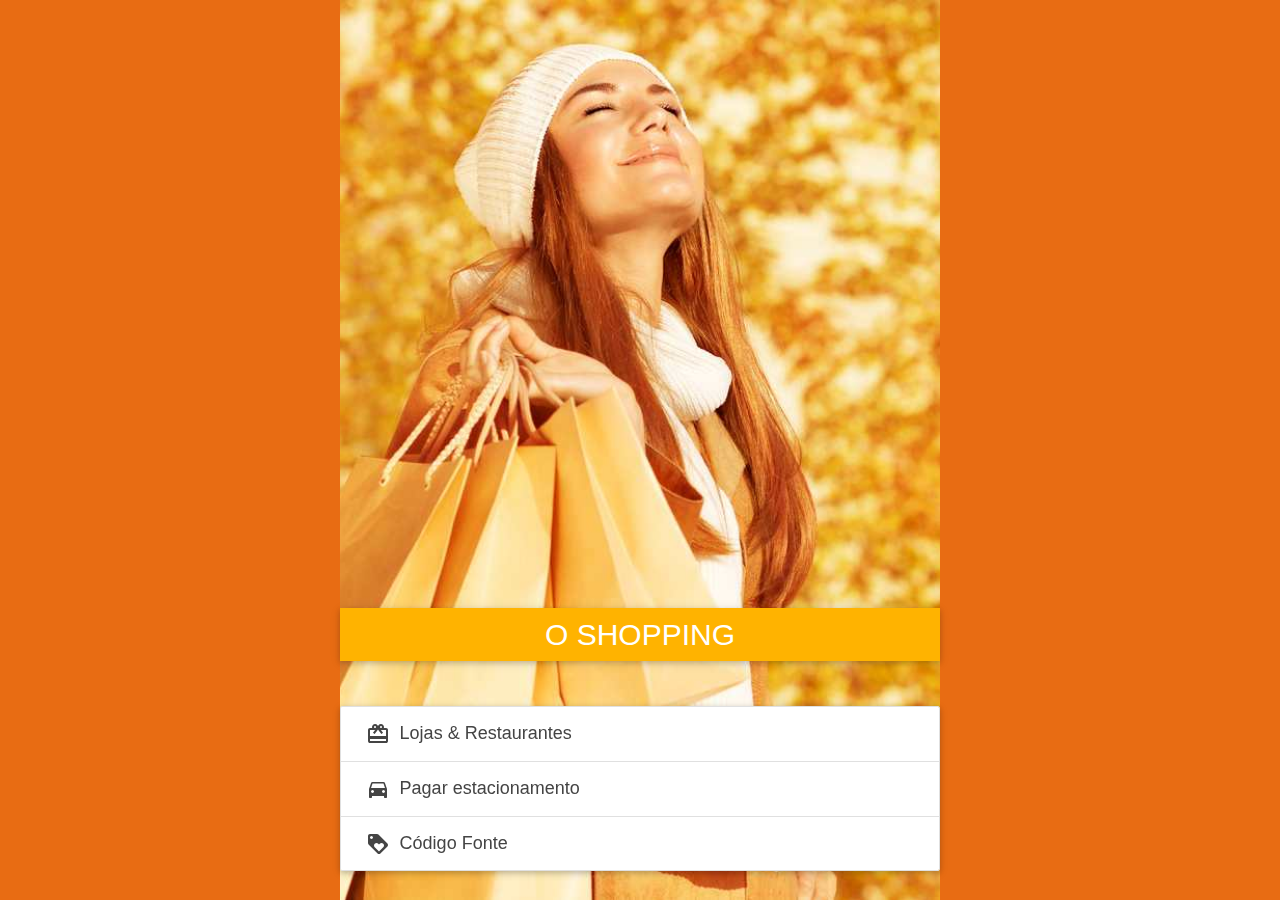
==== index.html @ 3c08430a "upload" ====
<!doctype html>
<html lang="pt-br" Xmanifest="appcache.manifest">
<head>
    <meta charset="utf-8">
    <meta http-equiv="x-ua-compatible" content="ie=edge">
    <title>Shopping</title>
    <meta name="description" content="WebApp de exemplo">
    <meta name="viewport" content="width=device-width, initial-scale=1">
    <link rel="stylesheet" href="css/main.css">
    
    <link rel="manifest" href="manifest.json">

    <!-- Add to homescreen for Chrome on Android -->
    <meta name="mobile-web-app-capable" content="yes">
    <link rel="icon" sizes="192x192" href="img/icon.png">
    <meta name="theme-color" content="#F77F00">

    <!-- Add to homescreen for Safari on iOS -->
    <meta name="apple-mobile-web-app-capable" content="yes">
    <meta name="apple-mobile-web-app-title" content="Shopping">
    <meta name="apple-mobile-web-app-status-bar-style" content="black-translucent">
    <link rel="apple-touch-icon-precomposed" href="img/icon.png">

    <!-- Tile icon for Win8 (144x144 + tile color) -->
    <meta name="msapplication-TileImage" content="img/icon.png">
    <meta name="msapplication-TileColor" content="#F77F00">

    <script>
    if (window.location.protocol != "https:" && window.location.hostname == "sergiolopes.github.io")
        window.location.href = "https:" + window.location.href.substring(window.location.protocol.length);
    </script>

</head>
<body>
<div class="current-page">


<main class="home">
	
	<h1 class="z-depth-1">O Shopping</h1>

	<div class="collection z-depth-1">
		<a href="lojas.html" class="collection-item waves-effect">
			<i class="material-icons">card_giftcard</i>
			Lojas &amp; Restaurantes
		</a>	

		<a href="pagar-estacionamento.html" class="collection-item waves-effect">
			<i class="material-icons">directions_car</i>
			Pagar estacionamento
		</a>

		<a href="https://github.com/sergiolopes/shopping" class="collection-item waves-effect" target="_blank">
			<i class="material-icons">loyalty</i>
			Código Fonte
		</a>
	</div>

</main>

</div><!--/.current-page-->

<script src="js/vendor/jquery.min.js"></script>
<script src="js/vendor/materialize-0.97.0.min.js"></script>
<script src="js/spa.js"></script>
<script src="js/main.js"></script>
<script src="js/install.js"></script>

<script src="js/pagamento.js"></script>
<script src="js/vendor/quagga.min.js"></script>
<script src="js/barcode.js"></script>

</body>
</html>
---- css/main.css ----
@font-face{font-family:Material Icons;src:local("Material Icons"),local("MaterialIcons-Regular"),url(../icons/MaterialIcons-Regular.ttf);font-weight:400;font-style:normal}.material-icons{font-family:Material Icons;font-weight:400;font-style:normal;font-size:24px;display:inline-block;width:1em;height:1em;line-height:1;text-transform:none;letter-spacing:normal;word-wrap:normal;-webkit-font-smoothing:antialiased;text-rendering:optimizeLegibility;-moz-osx-font-smoothing:grayscale;-webkit-font-feature-settings:'liga';font-feature-settings:'liga'}.amber.lighten-5{background-color:#fff8e1!important}.amber{background-color:#ffc107!important}.amber.darken-2{background-color:#ffa000!important}.amber.darken-4{background-color:#ff6f00!important}.orange{background-color:#ff9800!important}.blue-grey-text{color:#607d8b!important}.grey-text{color:#9e9e9e!important}.grey-text.text-darken-3{color:#424242!important}.black-text{color:#000!important}.white{background-color:#fff!important}.white-text{color:#fff!important}

/*! normalize.css v3.0.2 | MIT License | git.io/normalize */html{font-family:sans-serif;-ms-text-size-adjust:100%;-webkit-text-size-adjust:100%}body{margin:0}main{display:block}a{background-color:transparent}a:active,a:hover{outline:0}strong{font-weight:700}h1{font-size:2em;margin:.67em 0}img{border:0}button,input{color:inherit;font:inherit;margin:0}button{overflow:visible;text-transform:none}button,html input[type=button],input[type=reset],input[type=submit]{-webkit-appearance:button;cursor:pointer}html input[disabled]{cursor:default}button::-moz-focus-inner,input::-moz-focus-inner{border:0;padding:0}input{line-height:normal}input[type=checkbox],input[type=radio]{box-sizing:border-box;padding:0}input[type=number]::-webkit-inner-spin-button,input[type=number]::-webkit-outer-spin-button{height:auto}input[type=search]{-webkit-appearance:textfield;box-sizing:content-box}input[type=search]::-webkit-search-cancel-button,input[type=search]::-webkit-search-decoration{-webkit-appearance:none}html{box-sizing:border-box}*,:after,:before{box-sizing:inherit}ul{list-style-type:none}a{color:#039be5;text-decoration:none;-webkit-tap-highlight-color:transparent}.valign-wrapper{display:-webkit-box;display:-ms-flexbox;display:-webkit-flex;display:flex;-webkit-flex-align:center;-ms-flex-align:center;-webkit-align-items:center;-webkit-box-align:center;align-items:center}ul{padding:0}ul li{list-style-type:none}.btn,.btn-floating,.btn-large,.card-panel,.dropdown-content,.toast,.z-depth-1{box-shadow:0 2px 5px 0 rgba(0,0,0,.16),0 2px 10px 0 rgba(0,0,0,.12)}.btn-floating:hover,.btn-large:hover,.btn:hover{box-shadow:0 5px 11px 0 rgba(0,0,0,.18),0 4px 15px 0 rgba(0,0,0,.15)}.modal{box-shadow:0 16px 28px 0 rgba(0,0,0,.22),0 25px 55px 0 rgba(0,0,0,.21)}i{line-height:inherit}.parallax-container{position:relative;overflow:hidden;height:500px}.parallax{top:0;left:0;right:0;z-index:-1}.parallax,.parallax img{position:absolute;bottom:0}.parallax img{display:none;left:50%;min-width:100%;min-height:100%;-webkit-transform:translateZ(0);transform:translateZ(0);-webkit-transform:translateX(-50%);-ms-transform:translateX(-50%);transform:translateX(-50%)}.collection{margin:.5rem 0 1rem;border:1px solid #e0e0e0;border-radius:2px;overflow:hidden;position:relative}.collection .collection-item{background-color:#fff;line-height:1.5rem;padding:10px 20px;margin:0;border-bottom:1px solid #e0e0e0}.collection .collection-item:last-child{border-bottom:none}.collection a.collection-item{display:block;-webkit-transition:.25s;transition:.25s;color:#42a5f5}.collection a.collection-item:not(.active):hover{background-color:#ddd}input[type=range],input[type=range]+.thumb{-webkit-touch-callout:none;-webkit-user-select:none;-moz-user-select:none;-ms-user-select:none;user-select:none}.container{margin:0 auto;max-width:1280px;width:90%}@media only screen and (min-width:601px){.container{width:85%}}@media only screen and (min-width:993px){.container{width:70%}}.section{padding-top:1rem;padding-bottom:1rem}.row{margin-left:auto;margin-right:auto;margin-bottom:20px}.row:after{content:"";display:table;clear:both}.row .col{float:left;box-sizing:border-box;padding:0 .75rem}.row .col.s2{width:16.66667%;margin-left:0}.row .col.s3{width:25%;margin-left:0}.row .col.s4{width:33.33333%;margin-left:0}.row .col.s8{width:66.66667%;margin-left:0}.row .col.s12{width:100%;margin-left:0}nav .input-field{margin:0}nav .input-field input{height:100%;font-size:1.2rem;border:none;padding-left:2rem}nav .input-field input:focus,nav .input-field input[type=date]:valid,nav .input-field input[type=email]:valid,nav .input-field input[type=password]:valid,nav .input-field input[type=text]:valid,nav .input-field input[type=url]:valid{border:none;box-shadow:none}nav .input-field label{top:0;left:0}nav .input-field label i{color:hsla(0,0%,100%,.7);-webkit-transition:color .3s;transition:color .3s}nav .input-field label.active i{color:#fff}nav .input-field label.active{-webkit-transform:translateY(0);-ms-transform:translateY(0);transform:translateY(0)}a{text-decoration:none}html{line-height:1.5;font-family:Roboto,sans-serif;font-weight:400;color:rgba(0,0,0,.87)}@media only screen and (min-width:0){html{font-size:14px}}@media only screen and (min-width:992px){html{font-size:14.5px}}@media only screen and (min-width:1200px){html{font-size:15px}}h1,h2,h5,h6{font-weight:400;line-height:1.1}h1{font-size:4.2rem;margin:2.1rem 0 1.68rem}h1,h2{line-height:110%}h2{font-size:3.56rem;margin:1.78rem 0 1.424rem}h5{font-size:1.64rem;margin:.82rem 0 .656rem}h5,h6{line-height:110%}h6{font-size:1rem;margin:.5rem 0 .4rem}strong{font-weight:500}.card-panel{-webkit-transition:box-shadow .25s;transition:box-shadow .25s;padding:20px;margin:.5rem 0 1rem;border-radius:2px;background-color:#fff}#toast-container{display:block;position:fixed;z-index:6}@media only screen and (max-width:600px){#toast-container{min-width:100%;bottom:0}}@media only screen and (min-width:601px) and (max-width:992px){#toast-container{min-width:30%;left:5%;bottom:7%}}@media only screen and (min-width:993px){#toast-container{min-width:8%;top:10%;right:7%}}.toast{border-radius:2px;top:0;width:auto;clear:both;margin-top:10px;position:relative;max-width:100%;height:48px;line-height:48px;background-color:#323232;padding:0 25px;font-size:1.1rem;font-weight:300;color:#fff;display:-webkit-box;display:-ms-flexbox;display:-webkit-flex;display:flex;-webkit-flex-align:center;-ms-flex-align:center;-webkit-align-items:center;-webkit-box-align:center;align-items:center;-webkit-justify-content:space-between;-webkit-box-pack:justify;-ms-flex-pack:justify;justify-content:space-between}.toast .btn,.toast .btn-flat,.toast .btn-large{margin:0;margin-left:3rem}.toast.rounded{border-radius:24px}@media only screen and (max-width:600px){.toast{width:100%;border-radius:0}}@media only screen and (min-width:601px) and (max-width:992px){.toast{float:left}}@media only screen and (min-width:993px){.toast{float:right}}.tabs{position:relative;height:48px;background-color:#fff;margin:0 auto;width:100%;white-space:nowrap}.tabs .tab{display:block;float:left;text-align:center;line-height:48px;height:48px;padding:0 20px;margin:0;text-transform:uppercase;letter-spacing:.8px;width:15%}.tabs .tab a{color:#ee6e73;display:block;width:100%;height:100%;-webkit-transition:color .28s ease;transition:color .28s ease}.tabs .tab a:hover{color:#f9c9cb}.tabs .indicator{position:absolute;bottom:0;height:2px;background-color:#f6b2b5;will-change:left,right}.tabs .tab{padding:0}.btn,.btn-large{border:none;border-radius:2px;display:inline-block;height:36px;line-height:36px;outline:0;padding:0 2rem;text-transform:uppercase;vertical-align:middle;-webkit-tap-highlight-color:transparent}.btn-floating:disabled,.btn-large:disabled,.btn:disabled{background-color:#dfdfdf!important;box-shadow:none;color:#9f9f9f!important;cursor:default}.btn-floating:disabled *,.btn-large:disabled *{pointer-events:none}.btn-floating:disabled:hover,.btn-large:disabled:hover,.btn:disabled:hover{background-color:#dfdfdf;color:#9f9f9f}.btn-floating i,.btn-large i{font-size:1.3rem;line-height:inherit}.btn,.btn-large{text-decoration:none;color:#fff;background-color:#42a5f5;text-align:center;letter-spacing:.5px;-webkit-transition:.2s ease-out;transition:.2s ease-out;cursor:pointer}.btn-large:hover,.btn:hover{background-color:#5ab1f6}.btn-floating{position:relative;overflow:hidden;z-index:1;width:37px;height:37px;padding:0;background-color:#42a5f5;border-radius:50%;-webkit-transition:.3s;transition:.3s;cursor:pointer;vertical-align:middle}.btn-floating,.btn-floating i{display:inline-block;color:#fff;line-height:37px}.btn-floating i{width:inherit;text-align:center;font-size:1.6rem}.btn-floating:before{border-radius:0}.btn-floating.btn-large{width:55.5px;height:55.5px}.btn-floating.btn-large i{line-height:55.5px}.fixed-action-btn{position:fixed;right:23px;bottom:23px;padding-top:15px;margin-bottom:0;z-index:4}.btn-large{height:54px;line-height:56px}.btn-large i{font-size:1.6rem}.dropdown-content{background-color:#fff;margin:0;display:none;min-width:100px;max-height:650px;overflow-y:auto;opacity:0;position:absolute;z-index:5;will-change:width,height}.dropdown-content li{clear:both;color:rgba(0,0,0,.87);cursor:pointer;line-height:1.5rem;width:100%;text-align:left;text-transform:none}.dropdown-content li:hover{background-color:#eee}.dropdown-content li>a{font-size:1.2rem;color:#42a5f5;display:block;padding:1rem}

/*!
 * Waves v0.6.0
 * http://fian.my.id/Waves
 *
 * Copyright 2014 Alfiana E. Sibuea and other contributors
 * Released under the MIT license
 * https://github.com/fians/Waves/blob/master/LICENSE
 */.waves-effect{position:relative;cursor:pointer;display:inline-block;overflow:hidden;-webkit-user-select:none;-moz-user-select:none;-ms-user-select:none;user-select:none;-webkit-tap-highlight-color:transparent;vertical-align:middle;z-index:1;will-change:opacity,transform;-webkit-transition:all .3s ease-out;transition:all .3s ease-out}.waves-effect .waves-ripple{position:absolute;border-radius:50%;width:20px;height:20px;margin-top:-10px;margin-left:-10px;opacity:0;background:rgba(0,0,0,.2);-webkit-transition:all .7s ease-out;transition:all .7s ease-out;-webkit-transition-property:-webkit-transform,opacity;-webkit-transition-property:opacity,-webkit-transform;transition-property:opacity,-webkit-transform;transition-property:transform,opacity;transition-property:transform,opacity,-webkit-transform;-webkit-transform:scale(0);-ms-transform:scale(0);transform:scale(0);pointer-events:none}.waves-effect.waves-light .waves-ripple{background-color:hsla(0,0%,100%,.45)}.waves-effect.waves-red .waves-ripple{background-color:rgba(244,67,54,.7)}.waves-effect.waves-yellow .waves-ripple{background-color:rgba(255,235,59,.7)}.waves-effect.waves-orange .waves-ripple{background-color:rgba(255,152,0,.7)}.waves-effect.waves-purple .waves-ripple{background-color:rgba(156,39,176,.7)}.waves-effect.waves-green .waves-ripple{background-color:rgba(76,175,80,.7)}.waves-effect.waves-teal .waves-ripple{background-color:rgba(0,150,136,.7)}.waves-notransition{-webkit-transition:none!important;transition:none!important}.waves-circle{-webkit-transform:translateZ(0);-ms-transform:translateZ(0);transform:translateZ(0);-webkit-mask-image:-webkit-radial-gradient(circle,#fff 100%,#000 100%)}.waves-input-wrapper{border-radius:.2em;vertical-align:bottom}.waves-input-wrapper .waves-button-input{position:relative;top:0;left:0;z-index:1}.waves-circle{text-align:center;width:2.5em;height:2.5em;line-height:2.5em;border-radius:50%;-webkit-mask-image:none}.waves-block{display:block}a.waves-effect .waves-ripple{z-index:-1}.modal{display:none;position:fixed;left:0;right:0;background-color:#fafafa;padding:0;max-height:70%;width:55%;margin:auto;overflow-y:auto;border-radius:2px;will-change:top,opacity}@media only screen and (max-width:992px){.modal{width:80%}}.modal .modal-content{padding:24px}.modal .modal-close{cursor:pointer}button:focus{outline:none;background-color:#55aef6}label{font-size:.8rem;color:#9e9e9e}::-webkit-input-placeholder{color:#d1d1d1}:-moz-placeholder,::-moz-placeholder{color:#d1d1d1}:-ms-input-placeholder{color:#d1d1d1}input[type=date],input[type=datetime-local],input[type=email],input[type=number],input[type=password],input[type=search],input[type=tel],input[type=text],input[type=time],input[type=url]{background-color:transparent;border:none;border-bottom:1px solid #9e9e9e;border-radius:0;outline:none;height:3rem;width:100%;font-size:1rem;margin:0 0 15px;padding:0;box-shadow:none;box-sizing:content-box;-webkit-transition:all .3s;transition:all .3s}input[type=date]:disabled,input[type=date][readonly=readonly],input[type=datetime-local]:disabled,input[type=datetime-local][readonly=readonly],input[type=email]:disabled,input[type=email][readonly=readonly],input[type=number]:disabled,input[type=number][readonly=readonly],input[type=password]:disabled,input[type=password][readonly=readonly],input[type=search]:disabled,input[type=search][readonly=readonly],input[type=tel]:disabled,input[type=tel][readonly=readonly],input[type=text]:disabled,input[type=text][readonly=readonly],input[type=time]:disabled,input[type=time][readonly=readonly],input[type=url]:disabled,input[type=url][readonly=readonly]{color:rgba(0,0,0,.26);border-bottom:1px dotted rgba(0,0,0,.26)}input[type=date]:disabled+label,input[type=date][readonly=readonly]+label,input[type=datetime-local]:disabled+label,input[type=datetime-local][readonly=readonly]+label,input[type=email]:disabled+label,input[type=email][readonly=readonly]+label,input[type=number]:disabled+label,input[type=number][readonly=readonly]+label,input[type=password]:disabled+label,input[type=password][readonly=readonly]+label,input[type=search]:disabled+label,input[type=search][readonly=readonly]+label,input[type=tel]:disabled+label,input[type=tel][readonly=readonly]+label,input[type=text]:disabled+label,input[type=text][readonly=readonly]+label,input[type=time]:disabled+label,input[type=time][readonly=readonly]+label,input[type=url]:disabled+label,input[type=url][readonly=readonly]+label{color:rgba(0,0,0,.26)}input[type=date]:focus:not([readonly]),input[type=datetime-local]:focus:not([readonly]),input[type=email]:focus:not([readonly]),input[type=number]:focus:not([readonly]),input[type=password]:focus:not([readonly]),input[type=search]:focus:not([readonly]),input[type=tel]:focus:not([readonly]),input[type=text]:focus:not([readonly]),input[type=time]:focus:not([readonly]),input[type=url]:focus:not([readonly]){border-bottom:1px solid #42a5f5;box-shadow:0 1px 0 0 #42a5f5}input[type=date]:focus:not([readonly])+label,input[type=datetime-local]:focus:not([readonly])+label,input[type=email]:focus:not([readonly])+label,input[type=number]:focus:not([readonly])+label,input[type=password]:focus:not([readonly])+label,input[type=search]:focus:not([readonly])+label,input[type=tel]:focus:not([readonly])+label,input[type=text]:focus:not([readonly])+label,input[type=time]:focus:not([readonly])+label,input[type=url]:focus:not([readonly])+label{color:#42a5f5}input[type=date].valid,input[type=date]:focus.valid,input[type=datetime-local].valid,input[type=datetime-local]:focus.valid,input[type=email].valid,input[type=email]:focus.valid,input[type=number].valid,input[type=number]:focus.valid,input[type=password].valid,input[type=password]:focus.valid,input[type=search].valid,input[type=search]:focus.valid,input[type=tel].valid,input[type=tel]:focus.valid,input[type=text].valid,input[type=text]:focus.valid,input[type=time].valid,input[type=time]:focus.valid,input[type=url].valid,input[type=url]:focus.valid{border-bottom:1px solid #4caf50;box-shadow:0 1px 0 0 #4caf50}input[type=date].valid+label:after,input[type=date]:focus.valid+label:after,input[type=datetime-local].valid+label:after,input[type=datetime-local]:focus.valid+label:after,input[type=email].valid+label:after,input[type=email]:focus.valid+label:after,input[type=number].valid+label:after,input[type=number]:focus.valid+label:after,input[type=password].valid+label:after,input[type=password]:focus.valid+label:after,input[type=search].valid+label:after,input[type=search]:focus.valid+label:after,input[type=tel].valid+label:after,input[type=tel]:focus.valid+label:after,input[type=text].valid+label:after,input[type=text]:focus.valid+label:after,input[type=time].valid+label:after,input[type=time]:focus.valid+label:after,input[type=url].valid+label:after,input[type=url]:focus.valid+label:after{content:attr(data-success);color:#4caf50;opacity:1}input[type=date].invalid,input[type=date]:focus.invalid,input[type=datetime-local].invalid,input[type=datetime-local]:focus.invalid,input[type=email].invalid,input[type=email]:focus.invalid,input[type=number].invalid,input[type=number]:focus.invalid,input[type=password].invalid,input[type=password]:focus.invalid,input[type=search].invalid,input[type=search]:focus.invalid,input[type=tel].invalid,input[type=tel]:focus.invalid,input[type=text].invalid,input[type=text]:focus.invalid,input[type=time].invalid,input[type=time]:focus.invalid,input[type=url].invalid,input[type=url]:focus.invalid{border-bottom:1px solid #f44336;box-shadow:0 1px 0 0 #f44336}input[type=date].invalid+label:after,input[type=date]:focus.invalid+label:after,input[type=datetime-local].invalid+label:after,input[type=datetime-local]:focus.invalid+label:after,input[type=email].invalid+label:after,input[type=email]:focus.invalid+label:after,input[type=number].invalid+label:after,input[type=number]:focus.invalid+label:after,input[type=password].invalid+label:after,input[type=password]:focus.invalid+label:after,input[type=search].invalid+label:after,input[type=search]:focus.invalid+label:after,input[type=tel].invalid+label:after,input[type=tel]:focus.invalid+label:after,input[type=text].invalid+label:after,input[type=text]:focus.invalid+label:after,input[type=time].invalid+label:after,input[type=time]:focus.invalid+label:after,input[type=url].invalid+label:after,input[type=url]:focus.invalid+label:after{content:attr(data-error);color:#f44336;opacity:1}input[type=date]+label:after,input[type=datetime-local]+label:after,input[type=email]+label:after,input[type=number]+label:after,input[type=password]+label:after,input[type=search]+label:after,input[type=tel]+label:after,input[type=text]+label:after,input[type=time]+label:after,input[type=url]+label:after{display:block;content:"";position:absolute;top:65px;opacity:0;-webkit-transition:.2s opacity ease-out,.2s color ease-out;transition:.2s opacity ease-out,.2s color ease-out}.input-field{position:relative;margin-top:1rem}.input-field label{color:#9e9e9e;position:absolute;top:.8rem;left:.75rem;font-size:1rem;cursor:text;-webkit-transition:.2s ease-out;transition:.2s ease-out}.input-field label.active{font-size:.8rem;-webkit-transform:translateY(-140%);-ms-transform:translateY(-140%);transform:translateY(-140%)}.input-field .prefix{position:absolute;width:3rem;font-size:2rem;-webkit-transition:color .2s;transition:color .2s}.input-field .prefix.active{color:#42a5f5}.input-field .prefix~input,.input-field .prefix~textarea{margin-left:3rem;width:92%;width:calc(100% - 3rem)}.input-field .prefix~textarea{padding-top:.8rem}.input-field .prefix~label{margin-left:3rem}@media only screen and (max-width:992px){.input-field .prefix~input{width:86%;width:calc(100% - 3rem)}}@media only screen and (max-width:600px){.input-field .prefix~input{width:80%;width:calc(100% - 3rem)}}.input-field input[type=search]{display:block;line-height:inherit;padding-left:4rem;width:calc(100% - 4rem)}.input-field input[type=search]:focus{background-color:#fff;border:0;box-shadow:none;color:#444}.input-field input[type=search]:focus+label i,.input-field input[type=search]:focus~.mdi-navigation-close{color:#444}.input-field input[type=search]+label{left:1rem}.input-field input[type=search]~.mdi-navigation-close{position:absolute;top:0;right:1rem;color:transparent;cursor:pointer;font-size:2rem;-webkit-transition:.3s color;transition:.3s color}[type=radio]:not(:checked){position:absolute;left:-9999px;visibility:hidden}[type=radio]:not(:checked)+label{position:relative;padding-left:35px;cursor:pointer;display:inline-block;height:25px;line-height:25px;font-size:1rem;-webkit-transition:.28s ease;transition:.28s ease;-webkit-user-select:none;-moz-user-select:none;-khtml-user-select:none;-ms-user-select:none}[type=radio]:not(:checked)+label:after,[type=radio]:not(:checked)+label:before{border-radius:50%;border:2px solid #5a5a5a}[type=radio]:not(:checked)+label:after{z-index:-1;-webkit-transform:scale(0);-ms-transform:scale(0);transform:scale(0)}[type=radio]:disabled:not(:checked)+label:before{background-color:transparent;border-color:rgba(0,0,0,.26)}[type=checkbox]:not(:checked){position:absolute;left:-9999px;visibility:hidden}[type=checkbox]:not(:checked):disabled+label:before{border:none;background-color:rgba(0,0,0,.26)}[type=checkbox].filled-in:not(:checked)+label:before{width:0;height:0;border:3px solid transparent;left:6px;top:10px;-webkit-transform:rotate(37deg);-ms-transform:rotate(37deg);transform:rotate(37deg);-webkit-transform-origin:20% 40%;-ms-transform-origin:100% 100%;transform-origin:100% 100%}[type=checkbox].filled-in:not(:checked)+label:after{height:20px;width:20px;background-color:transparent;border:2px solid #5a5a5a;top:0;z-index:0}[type=checkbox].filled-in:disabled:not(:checked)+label:before{background-color:transparent;border:2px solid transparent}[type=checkbox].filled-in:disabled:not(:checked)+label:after{border-color:transparent;background-color:#bdbdbd}.switch label input[type=checkbox]{opacity:0;width:0;height:0}.switch label input[type=checkbox]:checked+.lever{background-color:#c4def2}.switch label input[type=checkbox]:checked+.lever:after{background-color:#42a5f5}input[type=checkbox]:checked:not(:disabled)~.lever:active:after{box-shadow:0 1px 3px 1px rgba(0,0,0,.4),0 0 0 15px rgba(66,165,245,.1)}input[type=checkbox]:not(:disabled)~.lever:active:after{box-shadow:0 1px 3px 1px rgba(0,0,0,.4),0 0 0 15px rgba(0,0,0,.08)}.switch label input[type=checkbox]:checked+.lever:after{left:24px}.switch input[type=checkbox][disabled]+.lever{cursor:default}.switch label input[type=checkbox][disabled]+.lever:after,.switch label input[type=checkbox][disabled]:checked+.lever:after{background-color:#bdbdbd}.select-wrapper input.select-dropdown{position:relative;cursor:pointer;background-color:transparent;border:none;border-bottom:1px solid #9e9e9e;outline:none;height:3rem;line-height:3rem;width:100%;font-size:1rem;margin:0 0 15px;padding:0;display:block}.select-wrapper input.select-dropdown:disabled{color:rgba(0,0,0,.3);cursor:default;-webkit-user-select:none;-moz-user-select:none;-ms-user-select:none;border-bottom:1px solid rgba(0,0,0,.3)}.file-field input.file-path{width:100%}.file-field input[type=file]{position:absolute;top:0;right:0;left:0;bottom:0;width:100%;margin:0;padding:0;font-size:20px;cursor:pointer;opacity:0;filter:alpha(opacity=0)}input[type=range],input[type=range]+.thumb{cursor:pointer}input[type=range]{position:relative;background-color:transparent;border:none;outline:none;width:100%;margin:15px 0;padding:0}input[type=range]+.thumb{position:absolute;border:none;height:0;width:0;border-radius:50%;background-color:#42a5f5;top:10px;margin-left:-6px;-webkit-transform-origin:50% 50%;-ms-transform-origin:50% 50%;transform-origin:50% 50%;-webkit-transform:rotate(-45deg);-ms-transform:rotate(-45deg);transform:rotate(-45deg)}input[type=range]+.thumb .value{display:block;width:30px;text-align:center;color:#42a5f5;font-size:0;-webkit-transform:rotate(45deg);-ms-transform:rotate(45deg);transform:rotate(45deg)}input[type=range]+.thumb.active{border-radius:50% 50% 50% 0}input[type=range]+.thumb.active .value{color:#fff;margin-left:-1px;margin-top:8px;font-size:10px}input[type=range]:focus{outline:none}input[type=range]{-webkit-appearance:none}input[type=range]::-webkit-slider-runnable-track{height:3px;background:#c2c0c2;border:none}input[type=range]::-webkit-slider-thumb{-webkit-appearance:none;border:none;height:14px;width:14px;border-radius:50%;background-color:#42a5f5;-webkit-transform-origin:50% 50%;transform-origin:50% 50%;margin:-5px 0 0;-webkit-transition:.3s;transition:.3s}input[type=range]:focus::-webkit-slider-runnable-track{background:#ccc}input[type=range]{border:1px solid #fff}input[type=range]::-moz-range-track{height:3px;background:#ddd;border:none}input[type=range]::-moz-range-thumb{border:none;height:14px;width:14px;border-radius:50%;background:#42a5f5;margin-top:-5px}input[type=range]:-moz-focusring{outline:1px solid #fff;outline-offset:-1px}input[type=range]:focus::-moz-range-track{background:#ccc}input[type=range]::-ms-track{height:3px;background:transparent;border-color:transparent;border-width:6px 0;color:transparent}input[type=range]::-ms-fill-lower{background:#777}input[type=range]::-ms-fill-upper{background:#ddd}input[type=range]::-ms-thumb{border:none;height:14px;width:14px;border-radius:50%;background:#42a5f5}input[type=range]:focus::-ms-fill-lower{background:#888}input[type=range]:focus::-ms-fill-upper{background:#ccc}.picker__input{cursor:default}.picker__input.picker__input--active{border-color:#0089ec;border-color:#e3f2fd}

/*!
 * Default mobile-first, responsive styling for pickadate.js
 * Demo: http://amsul.github.io/pickadate.js
 */html{background-color:#e86c13;height:100%}body{background-color:#f2f2f2;min-height:100%;min-width:320px;max-width:600px;margin:0 auto;position:relative;font-family:Roboto,-apple-system-font,Segoe UI,Helvetica Neue,Helvetica,Arial,sans-serif}.titulo{font-size:1.3rem;width:100%;text-align:center}.tabs .indicator{background-color:#fff}.collection{font-size:18px}.topo-fixo{position:fixed;top:0;width:100%;z-index:2}@media (min-width:600px){.topo-fixo{position:absolute}}.topo-fixo a{color:inherit}.unloading{background-color:#f2f2f2;position:fixed;z-index:7;top:0;width:100vw;height:100vh;overflow:hidden;-webkit-transform:translate3d(-300%,0,0);transform:translate3d(-300%,0,0);-webkit-transition:-webkit-transform 1.5s ease-out;transition:-webkit-transform 1.5s ease-out;transition:transform 1.5s ease-out;transition:transform 1.5s ease-out,-webkit-transform 1.5s ease-out;opacity:0;-webkit-transform:scale(0);-ms-transform:scale(0);transform:scale(0);-webkit-transition:opacity .6s,-webkit-transform .5s ease-out;transition:opacity .6s,-webkit-transform .5s ease-out;transition:transform .5s ease-out,opacity .6s;transition:transform .5s ease-out,opacity .6s,-webkit-transform .5s ease-out}.lojas{padding-top:125px}.pagar{padding-top:75px}img{max-width:100%}.parallax-container{height:240px;z-index:1}.parallax-container a{color:#fff;display:block;position:absolute;z-index:3}.home{background-color:#f57f16;background:url(../img/entrada.jpg) center top;background-size:cover;height:100vh;display:-webkit-box;display:-webkit-flex;display:-ms-flexbox;display:flex;-webkit-box-orient:vertical;-webkit-box-direction:normal;-webkit-flex-direction:column;-ms-flex-direction:column;flex-direction:column}.home h1{background:#ffb300;color:#fff;margin-top:auto;margin-bottom:1.25em;font-size:2em;text-align:center;padding:10px 0;text-transform:uppercase}.home .collection{margin-bottom:1.6em}.home .collection .collection-item{color:#444}.home .collection .material-icons{margin:.2em;vertical-align:middle}.pagar{padding-bottom:40px}.pagar .btn{width:100%}.pagar .code-scan{margin-top:1em}.pagar .code-scan i{font-size:30px}.pagar .modal{height:80%;max-height:80%}.pagar .modal .btn{display:inline-block;font-size:90%;width:auto;padding:0 10px;margin:4px}.pagar #interactive{-webkit-transform:scale(.4);-ms-transform:scale(.4);transform:scale(.4);-webkit-transform-origin:0 0;-ms-transform-origin:0 0;transform-origin:0 0;position:absolute}
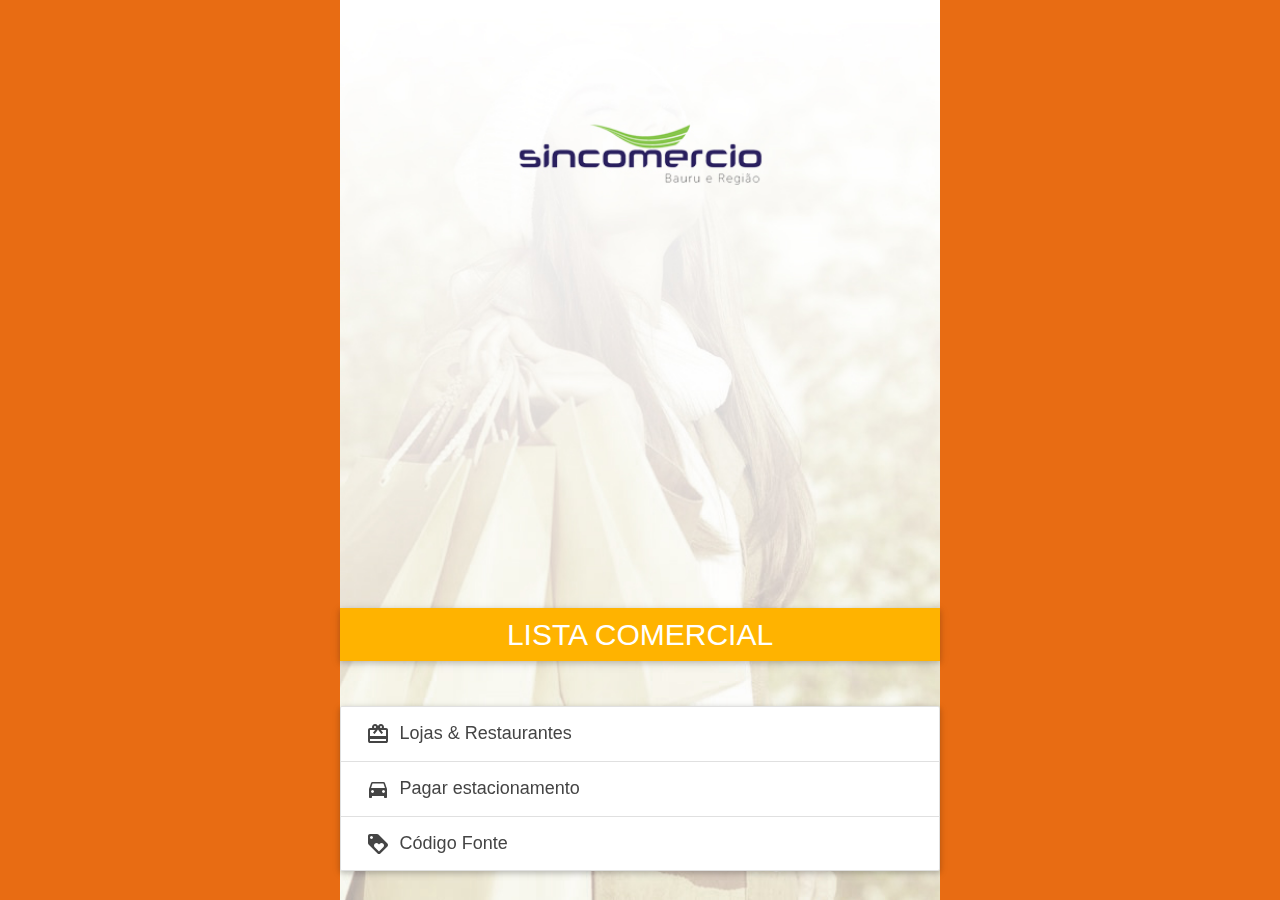
==== commit d8b8232f: "update" ====
--- a/index.html
+++ b/index.html
@@ -3,17 +3,17 @@
 <head>
     <meta charset="utf-8">
     <meta http-equiv="x-ua-compatible" content="ie=edge">
-    <title>Shopping</title>
+    <title>Lista Comercial</title>
     <meta name="description" content="WebApp de exemplo">
     <meta name="viewport" content="width=device-width, initial-scale=1">
     <link rel="stylesheet" href="css/main.css">
-    
+
     <link rel="manifest" href="manifest.json">
 
     <!-- Add to homescreen for Chrome on Android -->
     <meta name="mobile-web-app-capable" content="yes">
     <link rel="icon" sizes="192x192" href="img/icon.png">
-    <meta name="theme-color" content="#F77F00">
+    <meta name="theme-color" content="#7fc241">
 
     <!-- Add to homescreen for Safari on iOS -->
     <meta name="apple-mobile-web-app-capable" content="yes">
@@ -23,7 +23,7 @@
 
     <!-- Tile icon for Win8 (144x144 + tile color) -->
     <meta name="msapplication-TileImage" content="img/icon.png">
-    <meta name="msapplication-TileColor" content="#F77F00">
+    <meta name="msapplication-TileColor" content="#7fc241">
 
     <script>
     if (window.location.protocol != "https:" && window.location.hostname == "sergiolopes.github.io")
@@ -36,14 +36,14 @@
 
 
 <main class="home">
-	
-	<h1 class="z-depth-1">O Shopping</h1>
+
+	<h1 class="z-depth-1">Lista Comercial</h1>
 
 	<div class="collection z-depth-1">
 		<a href="lojas.html" class="collection-item waves-effect">
 			<i class="material-icons">card_giftcard</i>
 			Lojas &amp; Restaurantes
-		</a>	
+		</a>
 
 		<a href="pagar-estacionamento.html" class="collection-item waves-effect">
 			<i class="material-icons">directions_car</i>
@@ -72,4 +72,3 @@
 
 </body>
 </html>
-
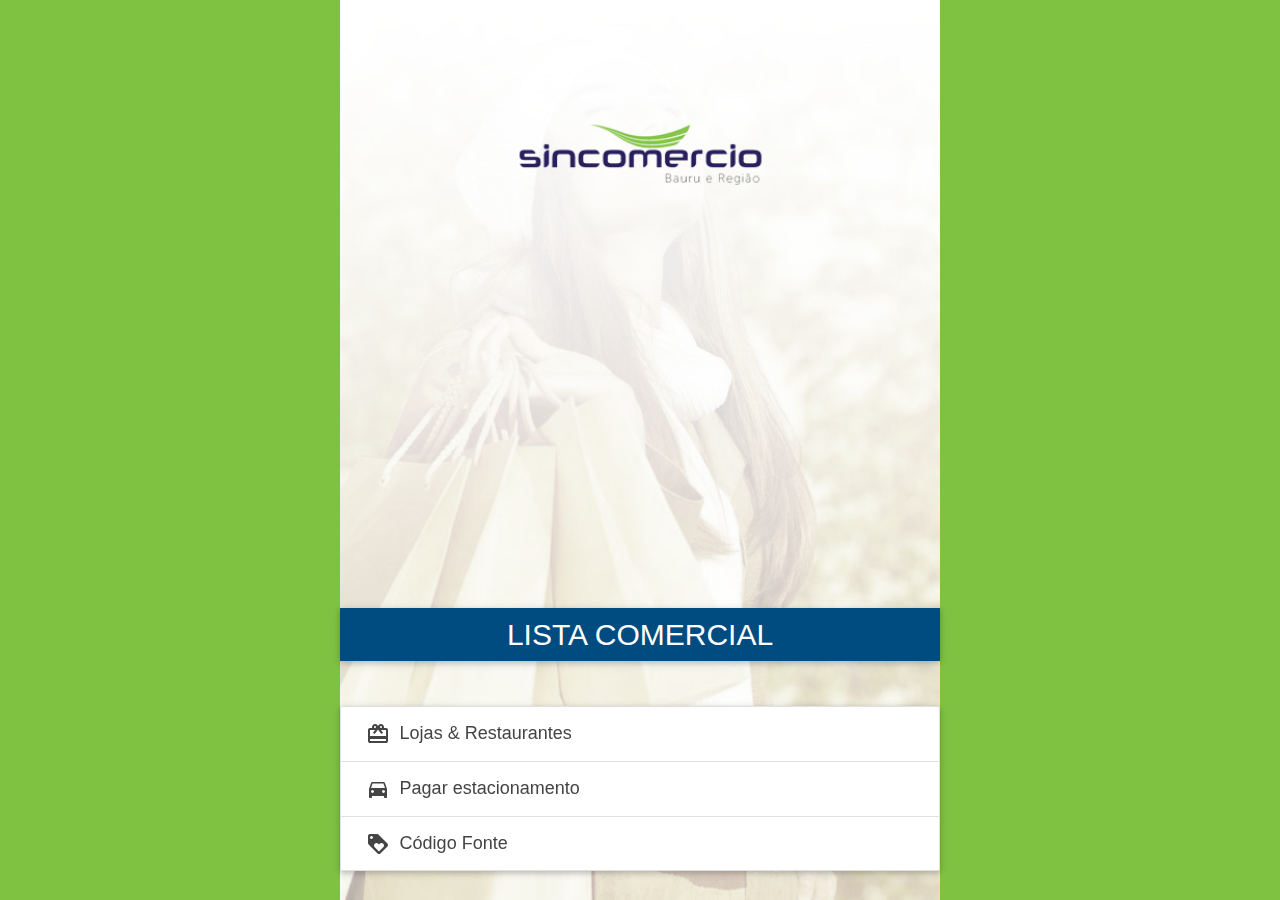
==== commit 22305e9e: "update" ====
--- a/index.html
+++ b/index.html
@@ -24,6 +24,17 @@
     <!-- Tile icon for Win8 (144x144 + tile color) -->
     <meta name="msapplication-TileImage" content="img/icon.png">
     <meta name="msapplication-TileColor" content="#7fc241">
+
+    <style>
+     .amber.darken-2 {
+         background-color: #004b80 !important;
+     }
+
+     .home h1 {
+         background-color: #004b80 !important;
+     }
+
+    </style>
 
     <script>
     if (window.location.protocol != "https:" && window.location.hostname == "sergiolopes.github.io")
--- a/css/main.css
+++ b/css/main.css
@@ -14,4 +14,4 @@
 /*!
  * Default mobile-first, responsive styling for pickadate.js
  * Demo: http://amsul.github.io/pickadate.js
- */html{background-color:#e86c13;height:100%}body{background-color:#f2f2f2;min-height:100%;min-width:320px;max-width:600px;margin:0 auto;position:relative;font-family:Roboto,-apple-system-font,Segoe UI,Helvetica Neue,Helvetica,Arial,sans-serif}.titulo{font-size:1.3rem;width:100%;text-align:center}.tabs .indicator{background-color:#fff}.collection{font-size:18px}.topo-fixo{position:fixed;top:0;width:100%;z-index:2}@media (min-width:600px){.topo-fixo{position:absolute}}.topo-fixo a{color:inherit}.unloading{background-color:#f2f2f2;position:fixed;z-index:7;top:0;width:100vw;height:100vh;overflow:hidden;-webkit-transform:translate3d(-300%,0,0);transform:translate3d(-300%,0,0);-webkit-transition:-webkit-transform 1.5s ease-out;transition:-webkit-transform 1.5s ease-out;transition:transform 1.5s ease-out;transition:transform 1.5s ease-out,-webkit-transform 1.5s ease-out;opacity:0;-webkit-transform:scale(0);-ms-transform:scale(0);transform:scale(0);-webkit-transition:opacity .6s,-webkit-transform .5s ease-out;transition:opacity .6s,-webkit-transform .5s ease-out;transition:transform .5s ease-out,opacity .6s;transition:transform .5s ease-out,opacity .6s,-webkit-transform .5s ease-out}.lojas{padding-top:125px}.pagar{padding-top:75px}img{max-width:100%}.parallax-container{height:240px;z-index:1}.parallax-container a{color:#fff;display:block;position:absolute;z-index:3}.home{background-color:#f57f16;background:url(../img/entrada.jpg) center top;background-size:cover;height:100vh;display:-webkit-box;display:-webkit-flex;display:-ms-flexbox;display:flex;-webkit-box-orient:vertical;-webkit-box-direction:normal;-webkit-flex-direction:column;-ms-flex-direction:column;flex-direction:column}.home h1{background:#ffb300;color:#fff;margin-top:auto;margin-bottom:1.25em;font-size:2em;text-align:center;padding:10px 0;text-transform:uppercase}.home .collection{margin-bottom:1.6em}.home .collection .collection-item{color:#444}.home .collection .material-icons{margin:.2em;vertical-align:middle}.pagar{padding-bottom:40px}.pagar .btn{width:100%}.pagar .code-scan{margin-top:1em}.pagar .code-scan i{font-size:30px}.pagar .modal{height:80%;max-height:80%}.pagar .modal .btn{display:inline-block;font-size:90%;width:auto;padding:0 10px;margin:4px}.pagar #interactive{-webkit-transform:scale(.4);-ms-transform:scale(.4);transform:scale(.4);-webkit-transform-origin:0 0;-ms-transform-origin:0 0;transform-origin:0 0;position:absolute}+ */html{background-color:#7fc241;height:100%}body{background-color:#f2f2f2;min-height:100%;min-width:320px;max-width:600px;margin:0 auto;position:relative;font-family:Roboto,-apple-system-font,Segoe UI,Helvetica Neue,Helvetica,Arial,sans-serif}.titulo{font-size:1.3rem;width:100%;text-align:center}.tabs .indicator{background-color:#fff}.collection{font-size:18px}.topo-fixo{position:fixed;top:0;width:100%;z-index:2}@media (min-width:600px){.topo-fixo{position:absolute}}.topo-fixo a{color:inherit}.unloading{background-color:#f2f2f2;position:fixed;z-index:7;top:0;width:100vw;height:100vh;overflow:hidden;-webkit-transform:translate3d(-300%,0,0);transform:translate3d(-300%,0,0);-webkit-transition:-webkit-transform 1.5s ease-out;transition:-webkit-transform 1.5s ease-out;transition:transform 1.5s ease-out;transition:transform 1.5s ease-out,-webkit-transform 1.5s ease-out;opacity:0;-webkit-transform:scale(0);-ms-transform:scale(0);transform:scale(0);-webkit-transition:opacity .6s,-webkit-transform .5s ease-out;transition:opacity .6s,-webkit-transform .5s ease-out;transition:transform .5s ease-out,opacity .6s;transition:transform .5s ease-out,opacity .6s,-webkit-transform .5s ease-out}.lojas{padding-top:125px}.pagar{padding-top:75px}img{max-width:100%}.parallax-container{height:240px;z-index:1}.parallax-container a{color:#fff;display:block;position:absolute;z-index:3}.home{background-color:#f57f16;background:url(../img/entrada.jpg) center top;background-size:cover;height:100vh;display:-webkit-box;display:-webkit-flex;display:-ms-flexbox;display:flex;-webkit-box-orient:vertical;-webkit-box-direction:normal;-webkit-flex-direction:column;-ms-flex-direction:column;flex-direction:column}.home h1{background:#ffb300;color:#fff;margin-top:auto;margin-bottom:1.25em;font-size:2em;text-align:center;padding:10px 0;text-transform:uppercase}.home .collection{margin-bottom:1.6em}.home .collection .collection-item{color:#444}.home .collection .material-icons{margin:.2em;vertical-align:middle}.pagar{padding-bottom:40px}.pagar .btn{width:100%}.pagar .code-scan{margin-top:1em}.pagar .code-scan i{font-size:30px}.pagar .modal{height:80%;max-height:80%}.pagar .modal .btn{display:inline-block;font-size:90%;width:auto;padding:0 10px;margin:4px}.pagar #interactive{-webkit-transform:scale(.4);-ms-transform:scale(.4);transform:scale(.4);-webkit-transform-origin:0 0;-ms-transform-origin:0 0;transform-origin:0 0;position:absolute}
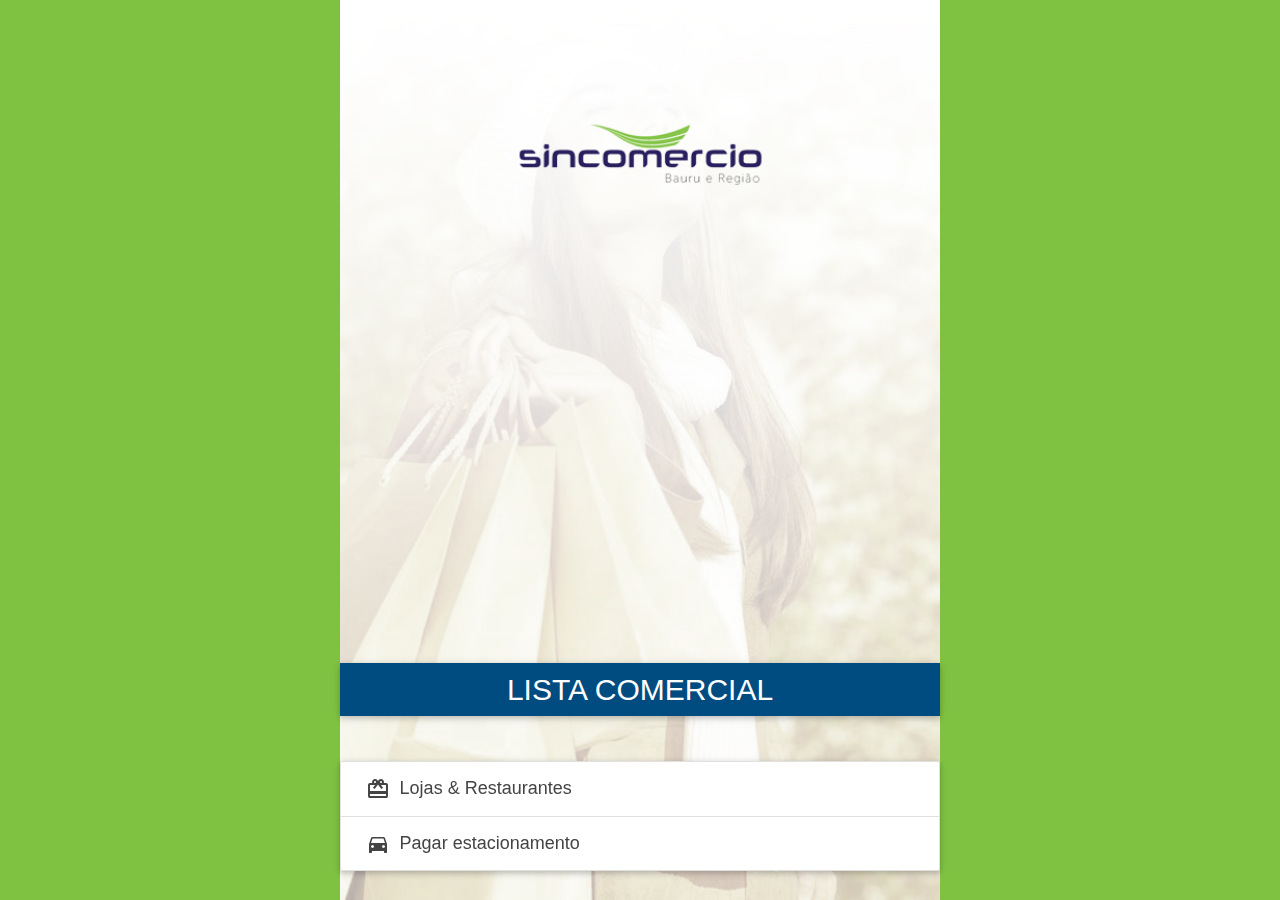
==== commit 4ed7f8da: "update" ====
--- a/index.html
+++ b/index.html
@@ -30,7 +30,15 @@
          background-color: #004b80 !important;
      }
 
+    .amber.darken-4 {
+        background-color: #004b80 !important;
+    }
+
      .home h1 {
+         background-color: #004b80 !important;
+     }
+
+     .orange {
          background-color: #004b80 !important;
      }
 
@@ -61,10 +69,6 @@
 			Pagar estacionamento
 		</a>
 
-		<a href="https://github.com/sergiolopes/shopping" class="collection-item waves-effect" target="_blank">
-			<i class="material-icons">loyalty</i>
-			Código Fonte
-		</a>
 	</div>
 
 </main>
